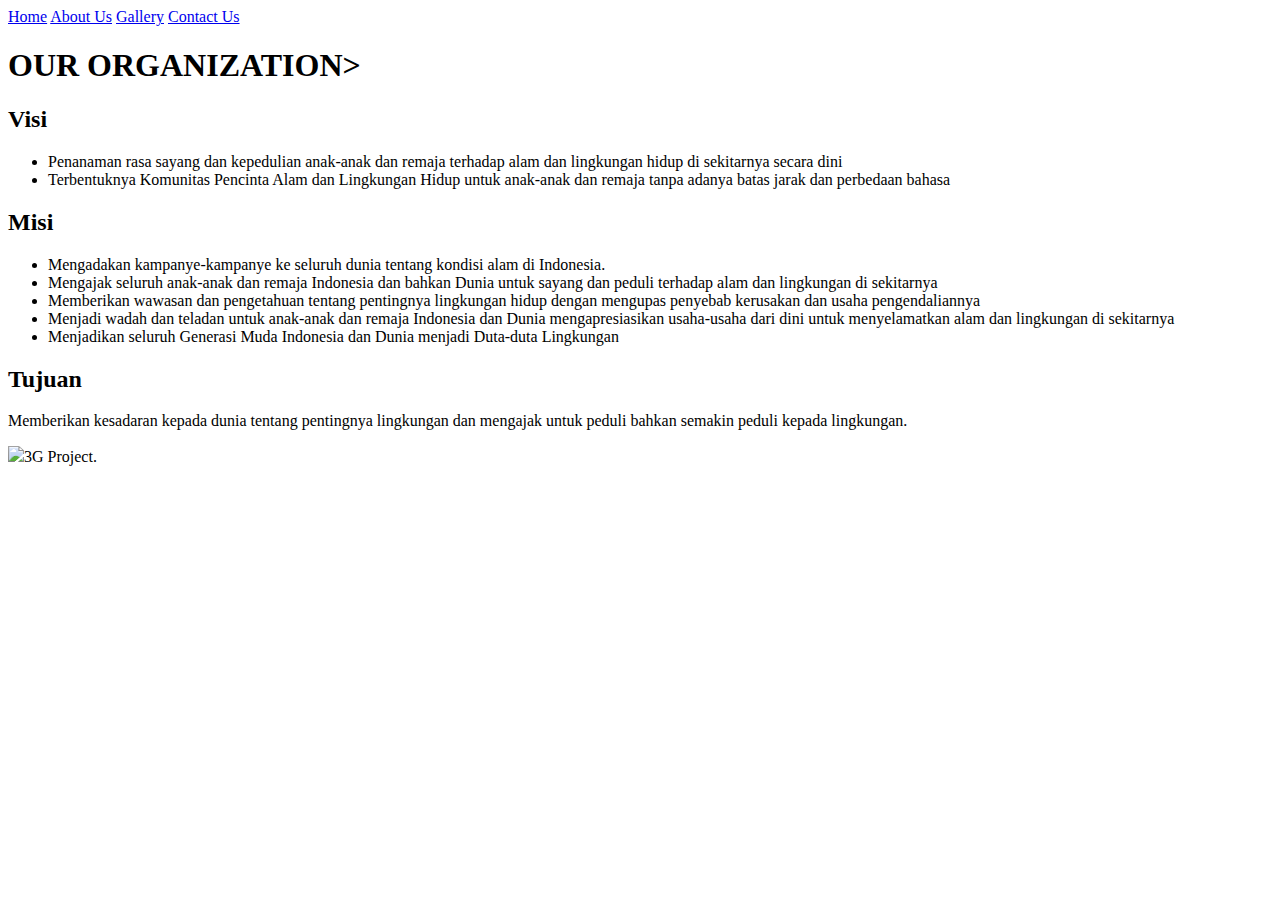
==== about-us.html @ 1073fd34 "Update about-us.html" ====
<!DOCTYPE html>
<html>
  <head>
    <title>3G! Website</title>
  </head>
  <body>
    <a href="index.html">Home</a>
    <a href="about-us.html">About Us</a>
    <a href="gallery.html">Gallery</a>
    <a href="contact-us.html">Contact Us</a>
    <H1>OUR ORGANIZATION></H1>
    <div>
      <h2>Visi</h2>
       <p>
         <ul>
            <li>Penanaman rasa sayang dan kepedulian anak-anak dan remaja terhadap alam dan
            lingkungan hidup di sekitarnya secara dini</li>
            <li>Terbentuknya Komunitas Pencinta Alam dan Lingkungan Hidup untuk anak-anak dan remaja 
              tanpa adanya batas jarak dan perbedaan bahasa</li>
        </ul>
      </p>
      <h2>Misi</h2>
      <p>
        <ul>
            <li>Mengadakan kampanye-kampanye ke seluruh dunia tentang kondisi alam di Indonesia.</li>
            <li>Mengajak seluruh anak-anak dan remaja Indonesia dan bahkan Dunia untuk sayang dan peduli terhadap alam 
              dan lingkungan di sekitarnya</li>
            <li>Memberikan wawasan dan pengetahuan tentang pentingnya lingkungan hidup dengan 
            mengupas penyebab kerusakan dan usaha pengendaliannya </li>
            <li>Menjadi wadah dan teladan untuk anak-anak dan remaja Indonesia dan Dunia 
            mengapresiasikan usaha-usaha dari dini untuk menyelamatkan alam dan lingkungan di sekitarnya  </li>
            <li>Menjadikan seluruh Generasi Muda Indonesia dan Dunia menjadi Duta-duta Lingkungan   </li>
       </ul>
      </p>
     <h2> Tujuan </h2>
        <p>
          Memberikan kesadaran kepada dunia tentang pentingnya lingkungan dan mengajak untuk peduli bahkan semakin peduli
          kepada lingkungan.
        </p>  
      <img src = "https://pbs.twimg.com/profile_images/740966198033014784/o62TfIpc_400x400.jpg">3G Project.</a>
   
        
   
   </body>
</html>
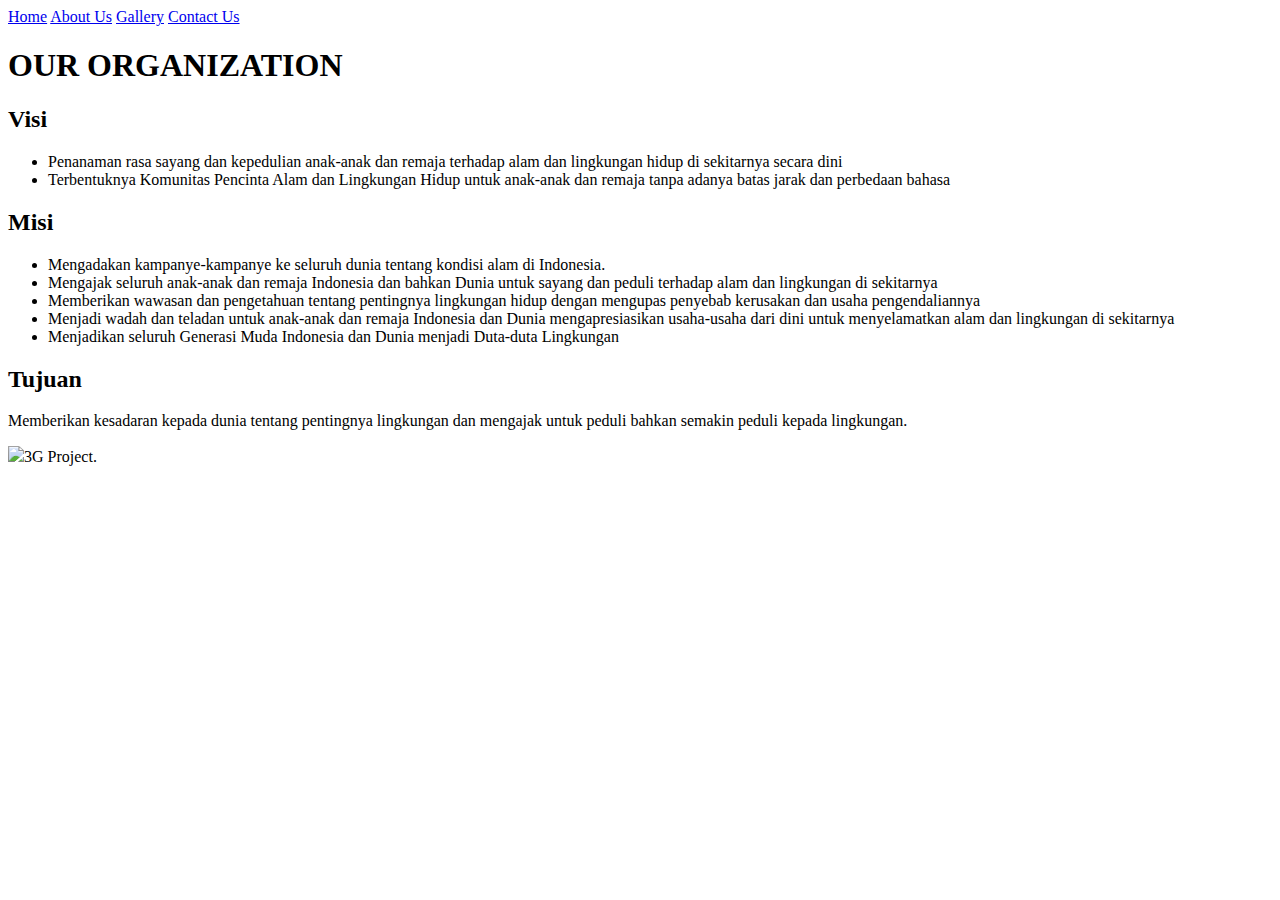
==== commit 76bf8147: "Update about-us.html" ====
--- a/about-us.html
+++ b/about-us.html
@@ -8,7 +8,7 @@
     <a href="about-us.html">About Us</a>
     <a href="gallery.html">Gallery</a>
     <a href="contact-us.html">Contact Us</a>
-    <H1>OUR ORGANIZATION></H1>
+    <H1>OUR ORGANIZATION</H1>
     <div>
       <h2>Visi</h2>
        <p>
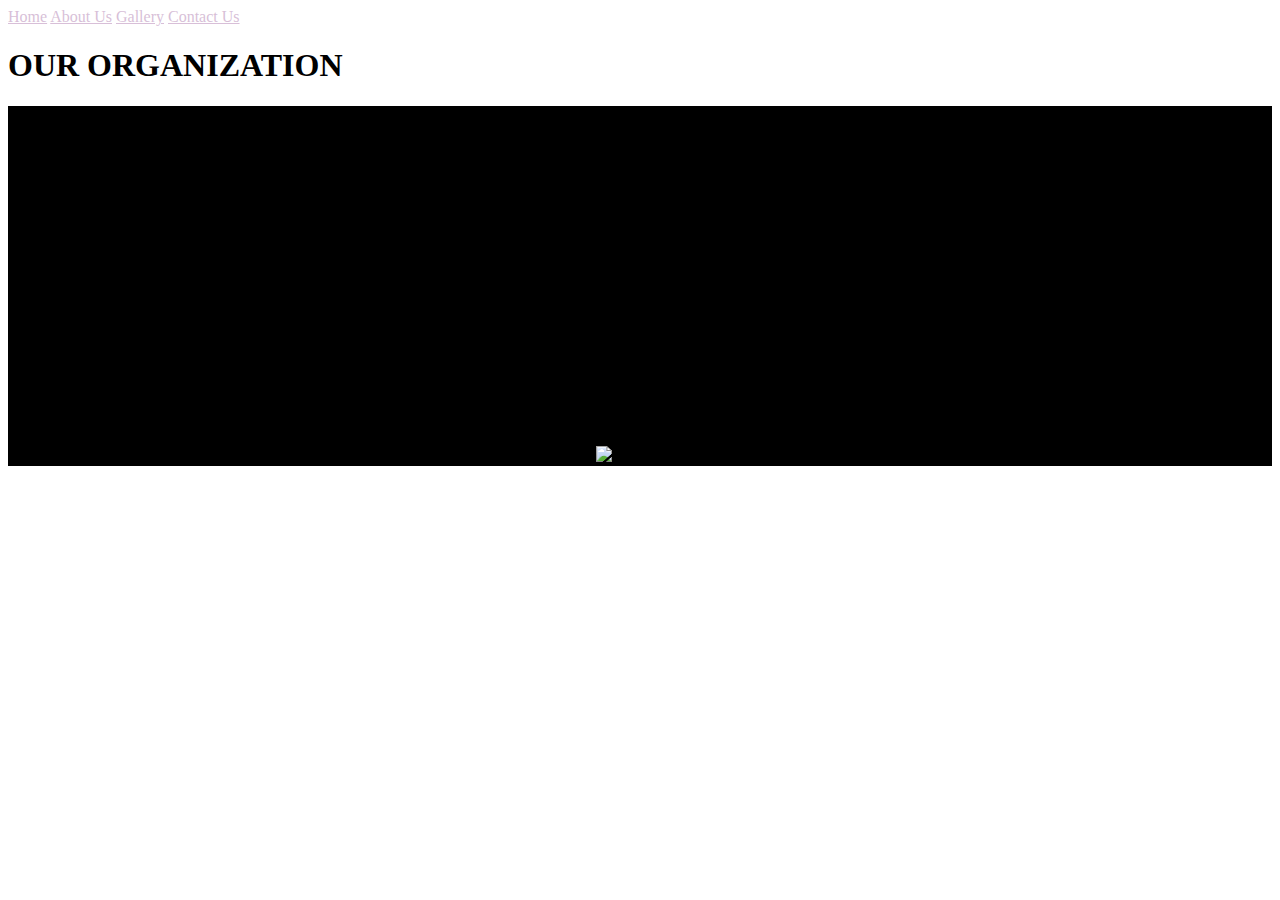
==== commit 020eed18: "Update about-us.html" ====
--- a/about-us.html
+++ b/about-us.html
@@ -8,6 +8,7 @@
     <a href="about-us.html">About Us</a>
     <a href="gallery.html">Gallery</a>
     <a href="contact-us.html">Contact Us</a>
+    <link href="css/style.css" rel="stylesheet">
     <H1>OUR ORGANIZATION</H1>
     <div>
       <h2>Visi</h2>
--- a/css/style.css
+++ b/css/style.css
@@ -0,0 +1,48 @@
+body {
+    color : rgb: black;
+    background-color: white;
+}
+h{
+    
+    font-family: Verdana, Geneva, sans-serif;
+}
+
+
+a {
+    color: rgb(216, 191, 216);
+}
+a:hover {
+    color: red;
+}
+table, th, td {
+    border: 1px solid black;
+ }
+table {
+    color: rgb(47, 79, 79)
+    padding: 15px;
+    text-align: left;
+}
+th {
+    background-color: #FFA8B2;
+    color: black;
+}
+td {
+    background-color: rgb(252, 182, 192);   
+    color: black;
+}
+div {
+    colour: rgb(0, 0, 0);
+    background-color: rgb(0, 0, 0);
+    text-align: center;
+}   
+.kotak 1 {
+    color: rgb(255, 255, 255);   
+    width: 200px;
+    height: 150px;
+}
+.kotak 2 {
+    color: rgb(red);
+    width: 200px;
+    height: 150px;
+    float: right;
+}
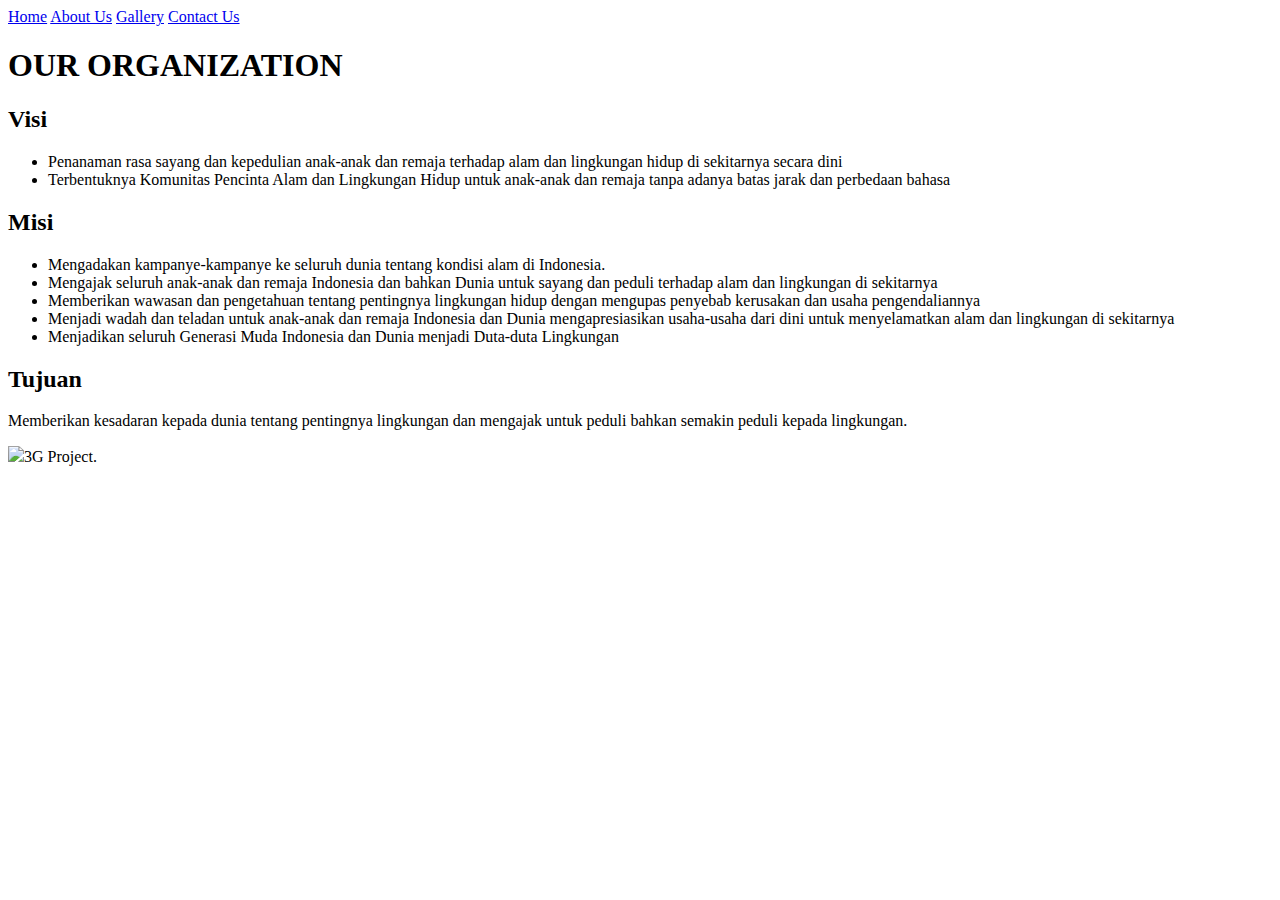
==== commit 77915d9f: "Update about-us.html" ====
--- a/about-us.html
+++ b/about-us.html
@@ -8,7 +8,7 @@
     <a href="about-us.html">About Us</a>
     <a href="gallery.html">Gallery</a>
     <a href="contact-us.html">Contact Us</a>
-    <link href="css/style.css" rel="stylesheet">
+   
     <H1>OUR ORGANIZATION</H1>
     <div>
       <h2>Visi</h2>
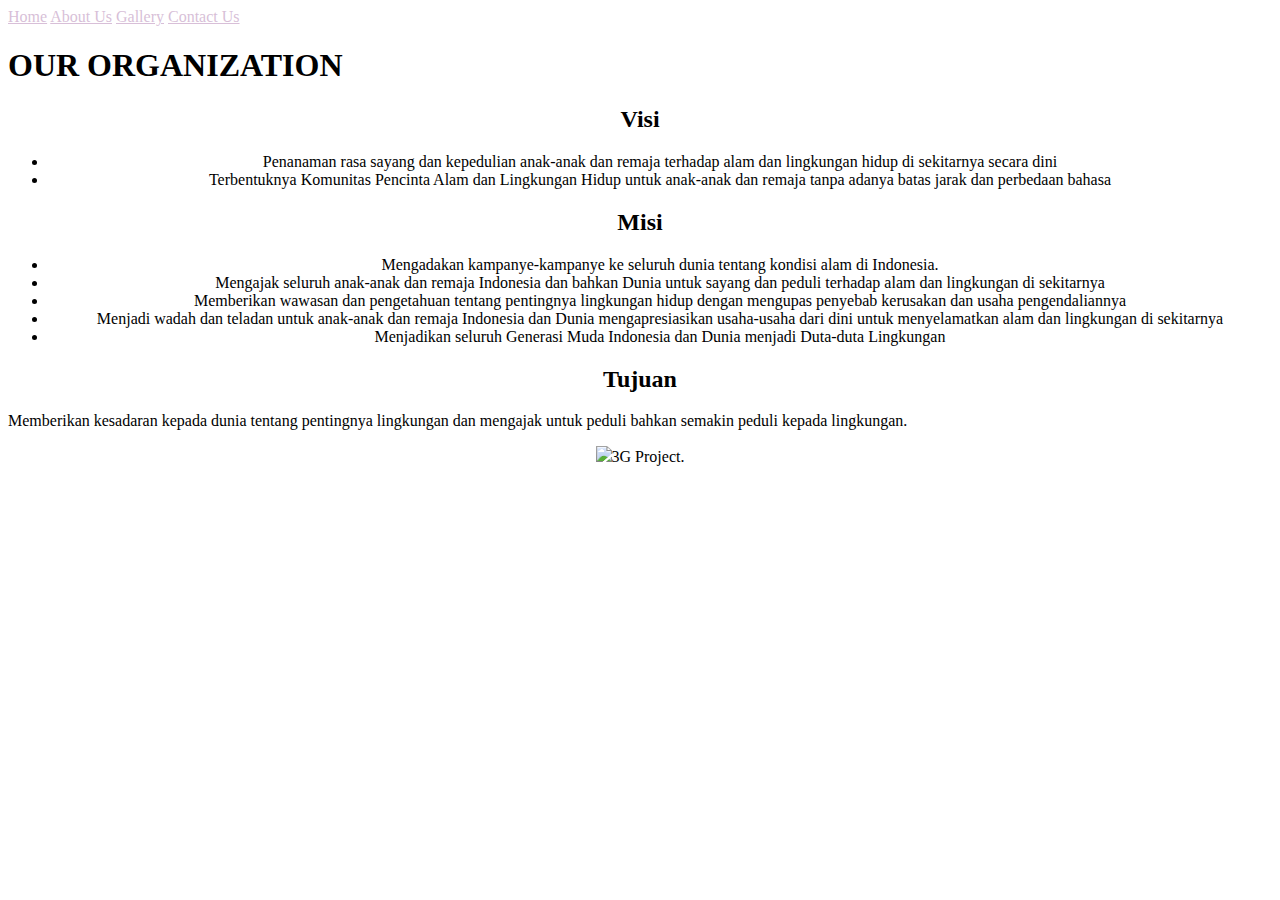
==== commit 77ba1c4a: "Update about-us.html" ====
--- a/about-us.html
+++ b/about-us.html
@@ -8,7 +8,7 @@
     <a href="about-us.html">About Us</a>
     <a href="gallery.html">Gallery</a>
     <a href="contact-us.html">Contact Us</a>
-   
+    <link href="css/style.css" rel="stylesheet">
     <H1>OUR ORGANIZATION</H1>
     <div>
       <h2>Visi</h2>
--- a/css/style.css
+++ b/css/style.css
@@ -0,0 +1,49 @@
+body {
+    color : rgb: black;
+    background-color: white;
+}
+h{
+    
+    font-family: Verdana, Geneva, sans-serif;
+}
+p{
+    text-align: justify;
+}
+a {
+    color: rgb(216, 191, 216);
+}
+a:hover {
+    color: red;
+}
+table, th, td {
+    border: 1px solid black;
+ }
+table {
+    color: rgb(47, 79, 79)
+    padding: 15px;
+    text-align: left;
+}
+th {
+    background-color: #FFA8B2;
+    color: black;
+}
+td {
+    background-color: rgb(252, 182, 192);   
+    color: black;
+}
+div {
+    
+    
+    text-align: center;
+}   
+.kotak 1 {
+    color: rgb(255, 255, 255);   
+    width: 200px;
+    height: 150px;
+}
+.kotak 2 {
+    color: rgb(red);
+    width: 200px;
+    height: 150px;
+    float: right;
+}
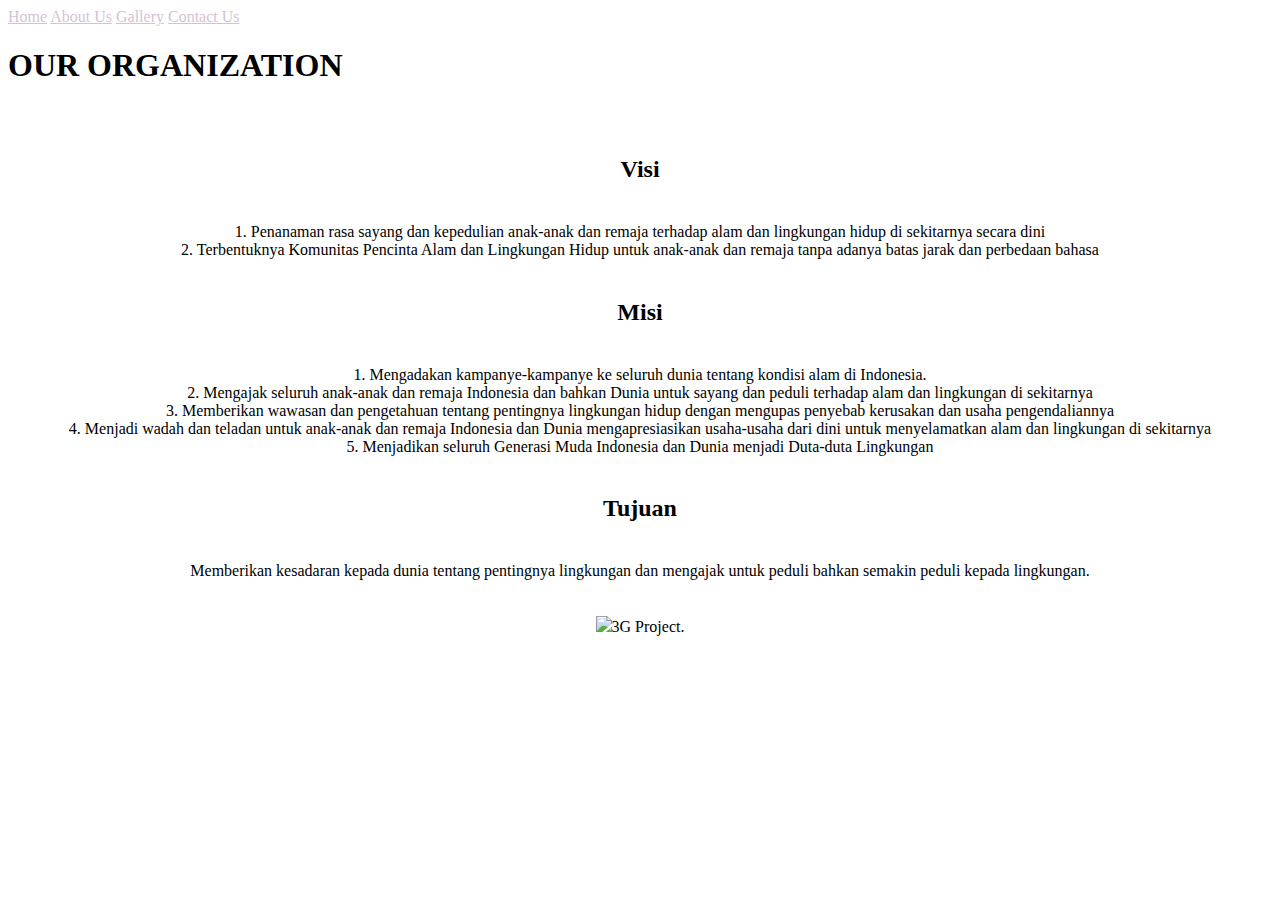
==== commit ec99051b: "Update about-us.html" ====
--- a/about-us.html
+++ b/about-us.html
@@ -13,25 +13,24 @@
     <div>
       <h2>Visi</h2>
        <p>
-         <ul>
-            <li>Penanaman rasa sayang dan kepedulian anak-anak dan remaja terhadap alam dan
-            lingkungan hidup di sekitarnya secara dini</li>
-            <li>Terbentuknya Komunitas Pencinta Alam dan Lingkungan Hidup untuk anak-anak dan remaja 
-              tanpa adanya batas jarak dan perbedaan bahasa</li>
-        </ul>
+         1. Penanaman rasa sayang dan kepedulian anak-anak dan remaja terhadap alam dan
+            lingkungan hidup di sekitarnya secara dini<br>
+           2. Terbentuknya Komunitas Pencinta Alam dan Lingkungan Hidup untuk anak-anak dan remaja 
+              tanpa adanya batas jarak dan perbedaan bahasa<br>
+        
       </p>
       <h2>Misi</h2>
       <p>
-        <ul>
-            <li>Mengadakan kampanye-kampanye ke seluruh dunia tentang kondisi alam di Indonesia.</li>
-            <li>Mengajak seluruh anak-anak dan remaja Indonesia dan bahkan Dunia untuk sayang dan peduli terhadap alam 
-              dan lingkungan di sekitarnya</li>
-            <li>Memberikan wawasan dan pengetahuan tentang pentingnya lingkungan hidup dengan 
-            mengupas penyebab kerusakan dan usaha pengendaliannya </li>
-            <li>Menjadi wadah dan teladan untuk anak-anak dan remaja Indonesia dan Dunia 
-            mengapresiasikan usaha-usaha dari dini untuk menyelamatkan alam dan lingkungan di sekitarnya  </li>
-            <li>Menjadikan seluruh Generasi Muda Indonesia dan Dunia menjadi Duta-duta Lingkungan   </li>
-       </ul>
+        
+           1. Mengadakan kampanye-kampanye ke seluruh dunia tentang kondisi alam di Indonesia.<br>
+            2. Mengajak seluruh anak-anak dan remaja Indonesia dan bahkan Dunia untuk sayang dan peduli terhadap alam 
+              dan lingkungan di sekitarnya<br>
+           3. Memberikan wawasan dan pengetahuan tentang pentingnya lingkungan hidup dengan 
+            mengupas penyebab kerusakan dan usaha pengendaliannya <br>
+            4. Menjadi wadah dan teladan untuk anak-anak dan remaja Indonesia dan Dunia 
+            mengapresiasikan usaha-usaha dari dini untuk menyelamatkan alam dan lingkungan di sekitarnya  <br>
+            5. Menjadikan seluruh Generasi Muda Indonesia dan Dunia menjadi Duta-duta Lingkungan <br>
+       
       </p>
      <h2> Tujuan </h2>
         <p>
--- a/css/style.css
+++ b/css/style.css
@@ -4,16 +4,29 @@
 }
 h{
     
-    font-family: Verdana, Geneva, sans-serif;
+    font-family: sans-serif;
+}
+h2{
+    text-align: center;     
+}
+h3{
+    text-align: center;
+}   
+.index h{
+    background color:    rgb(29, 139, 139);
 }
 p{
-    text-align: justify;
+    text-align: center;
+    padding: 20px;
 }
 a {
     color: rgb(216, 191, 216);
 }
 a:hover {
     color: red;
+}
+.a href {
+    color: black;   
 }
 table, th, td {
     border: 1px solid black;
@@ -32,8 +45,7 @@
     color: black;
 }
 div {
-    
-    
+    padding: 30px;
     text-align: center;
 }   
 .kotak 1 {
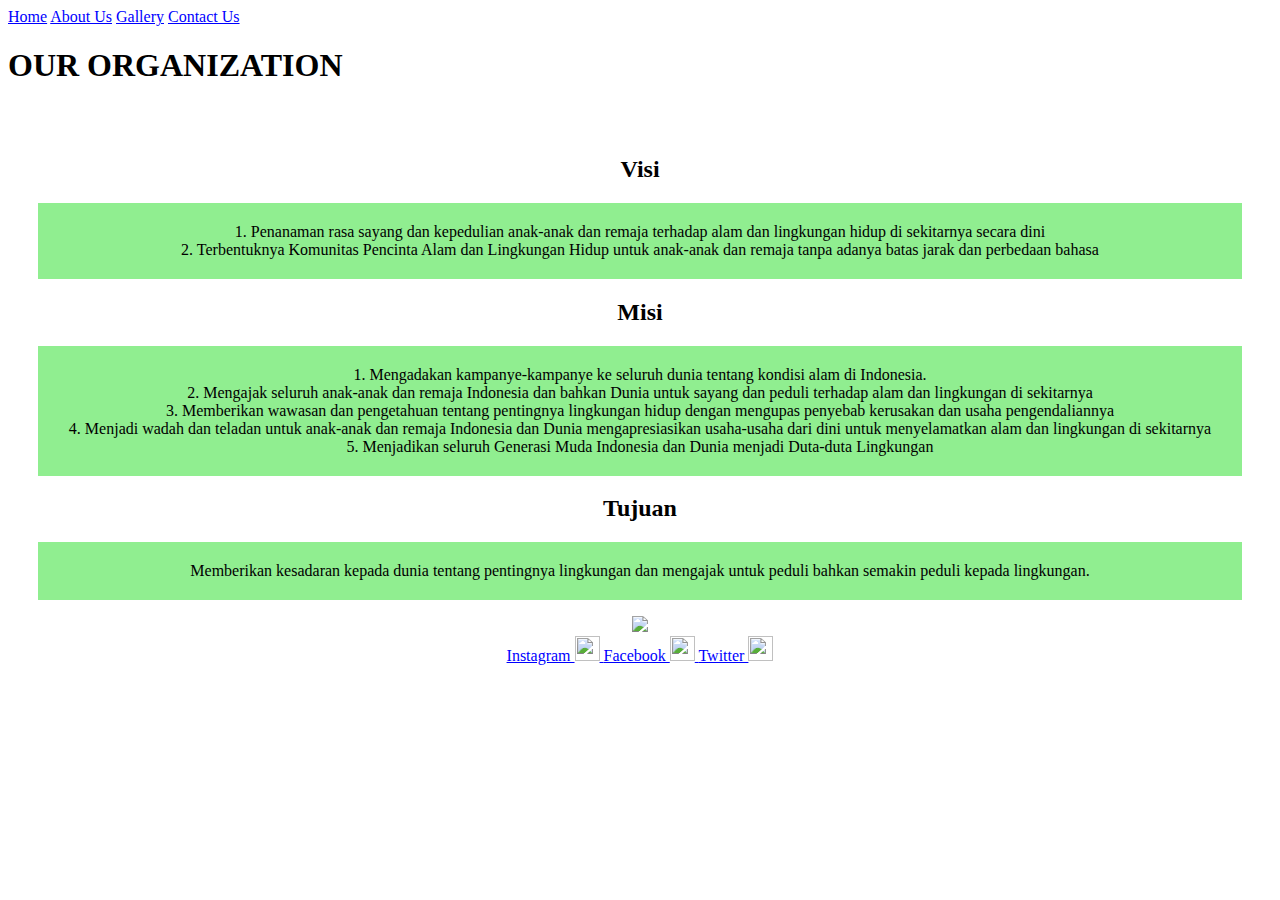
==== commit 3e661c9f: "Update about-us.html" ====
--- a/about-us.html
+++ b/about-us.html
@@ -37,9 +37,19 @@
           Memberikan kesadaran kepada dunia tentang pentingnya lingkungan dan mengajak untuk peduli bahkan semakin peduli
           kepada lingkungan.
         </p>  
-      <img src = "https://pbs.twimg.com/profile_images/740966198033014784/o62TfIpc_400x400.jpg">3G Project.</a>
-   
-        
-   
-   </body>
+      <img src = "https://pbs.twimg.com/profile_images/740966198033014784/o62TfIpc_400x400.jpg"></a>
+         
+      </body>
+    <footer>
+     <a href="https://instagram.com/greenpeace.id" target="_blank" class="a href">Instagram
+       <img src="https://banner2.kisspng.com/20180508/jpq/kisspng-logo-computer-icons-clip-art-instagram-layout-5af1532e85e290.6197719415257649105484.jpg" width="25px" height="25px">
+     </a>
+     <a href="https://www.facebook.com/GreenpeaceIndonesia" target="_blank">Facebook
+        <img src="https://upload.wikimedia.org/wikipedia/commons/thumb/c/c2/F_icon.svg/1000px-F_icon.svg.png" width="25px" height="25px">
+     </a>
+     <a href="https://twitter.com/GreenpeaceID" target="_blank">Twitter
+        <img src="https://banner2.kisspng.com/20180803/iuo/kisspng-computer-icons-portable-network-graphics-vector-gr-twitter-zen-living-in-balance-5b650e38b493e4.8762422915333494327397.jpg" width="25px" height="25px">
+     </a>
+      </footer>
+      
 </html>
--- a/css/style.css
+++ b/css/style.css
@@ -1,3 +1,9 @@
+header{
+		background-color: lightblue;
+		width:100%;
+		height:50px;
+	    text-align: center;
+}
 body {
     color : rgb: black;
     background-color: white;
@@ -18,16 +24,15 @@
 p{
     text-align: center;
     padding: 20px;
+    background-color: lightgreen;
 }
 a {
-    color: rgb(216, 191, 216);
+    color: blue;
 }
 a:hover {
     color: red;
 }
-.a href {
-    color: black;   
-}
+
 table, th, td {
     border: 1px solid black;
  }
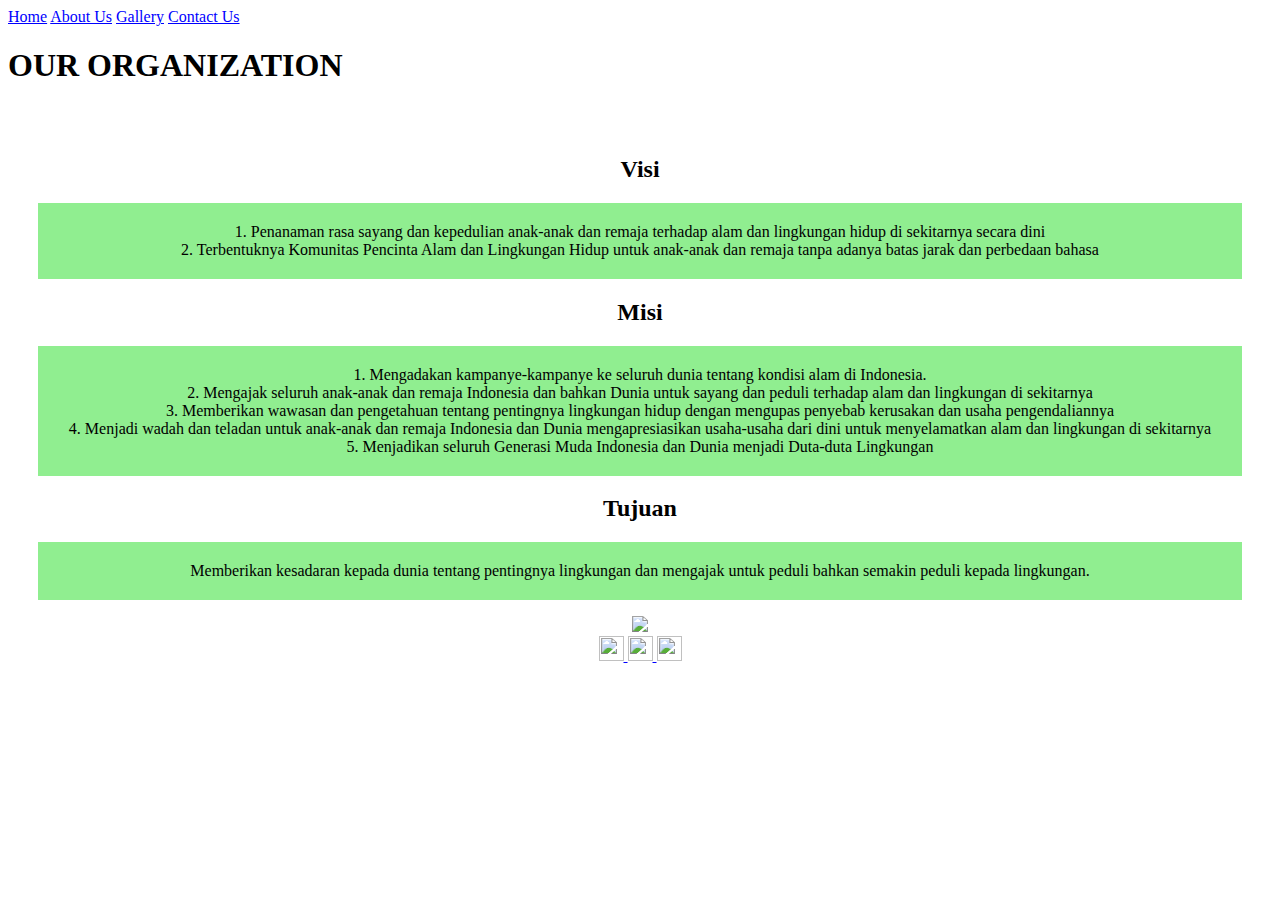
==== commit 898e7405: "Update about-us.html" ====
--- a/about-us.html
+++ b/about-us.html
@@ -40,14 +40,14 @@
       <img src = "https://pbs.twimg.com/profile_images/740966198033014784/o62TfIpc_400x400.jpg"></a>
          
       </body>
-    <footer>
-     <a href="https://instagram.com/greenpeace.id" target="_blank" class="a href">Instagram
+     <footer class="hijau">
+     <a href="https://instagram.com/greenpeace.id" target="_blank" class="a href">
        <img src="https://banner2.kisspng.com/20180508/jpq/kisspng-logo-computer-icons-clip-art-instagram-layout-5af1532e85e290.6197719415257649105484.jpg" width="25px" height="25px">
      </a>
-     <a href="https://www.facebook.com/GreenpeaceIndonesia" target="_blank">Facebook
+     <a href="https://www.facebook.com/GreenpeaceIndonesia" target="_blank">
         <img src="https://upload.wikimedia.org/wikipedia/commons/thumb/c/c2/F_icon.svg/1000px-F_icon.svg.png" width="25px" height="25px">
      </a>
-     <a href="https://twitter.com/GreenpeaceID" target="_blank">Twitter
+     <a href="https://twitter.com/GreenpeaceID" target="_blank">
         <img src="https://banner2.kisspng.com/20180803/iuo/kisspng-computer-icons-portable-network-graphics-vector-gr-twitter-zen-living-in-balance-5b650e38b493e4.8762422915333494327397.jpg" width="25px" height="25px">
      </a>
       </footer>
--- a/css/style.css
+++ b/css/style.css
@@ -64,3 +64,6 @@
     height: 150px;
     float: right;
 }
+.kuning{
+	background-color: lightgreen;
+}
